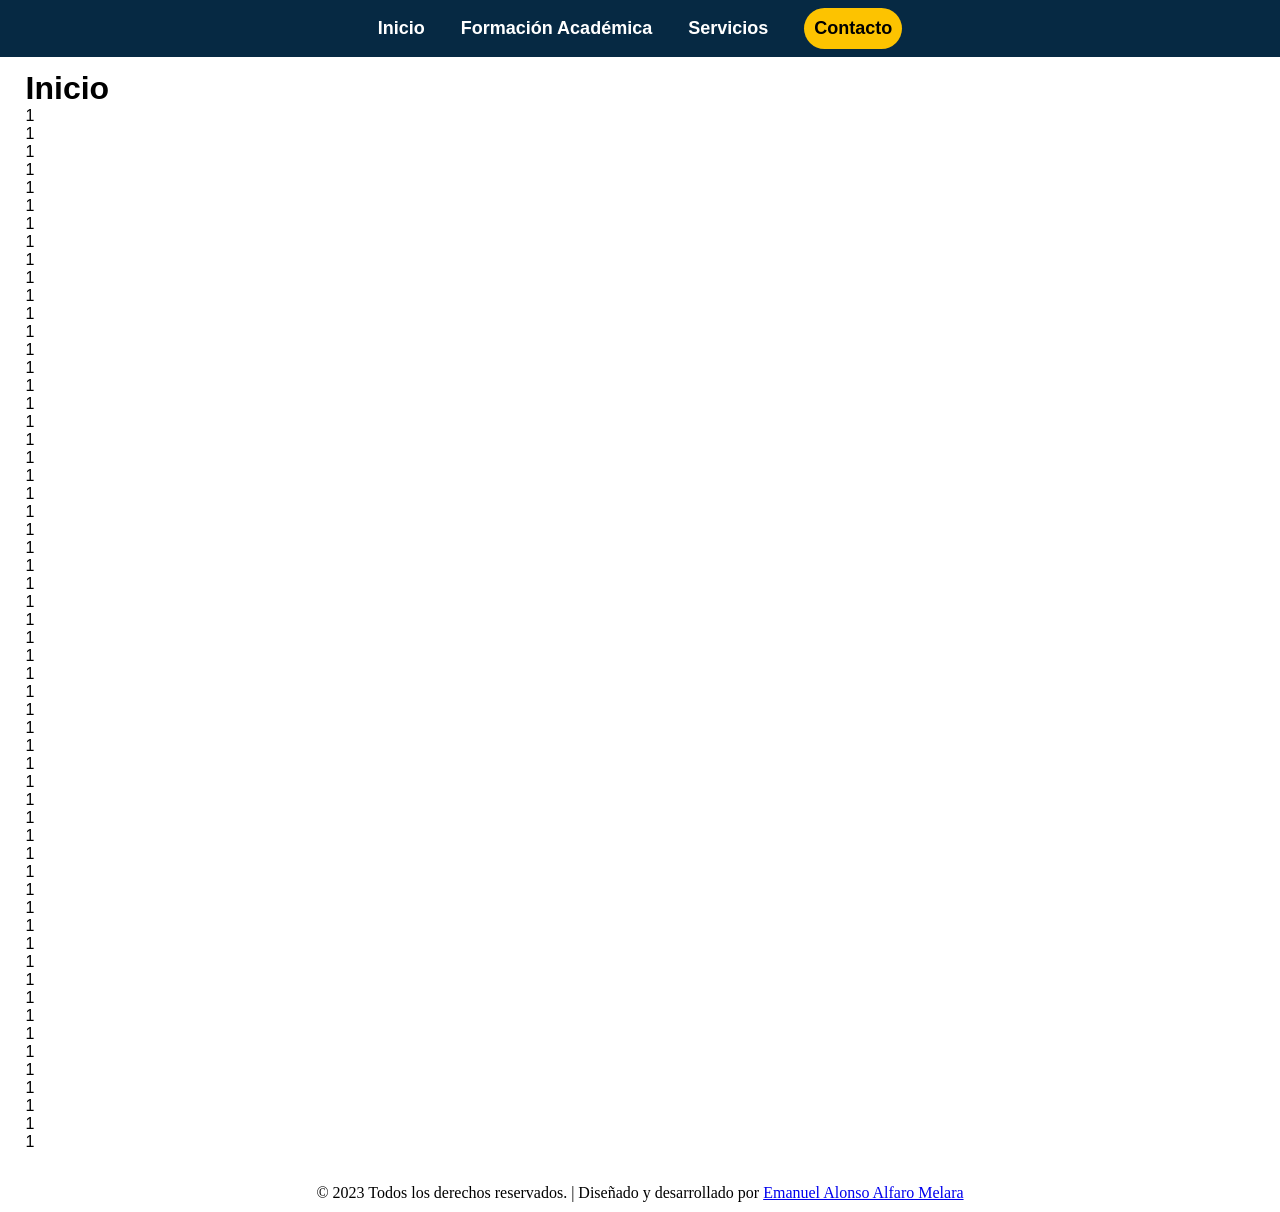
==== Index.html @ 55a87053 "Initial commit" ====
<!DOCTYPE html>
<html lang="en">

<head>
    <meta charset="UTF-8">
    <meta http-equiv="X-UA-Compatible" content="IE=edge">
    <meta name="viewport" content="width=device-width, initial-scale=1.0">
    <title>Emanuel Alfaro Melara</title>
</head>
<link rel="stylesheet" href="Style.css">

<body>
    <header>
        <nav id="MainNav" role="navigation">
            <ul>
                <li><a href="Index.html">Inicio</a></li>
            </ul>
            <ul>
                <li><a href="Studies.html">Formación Académica</a></li>
            </ul>
            <ul>
                <li><a href="Services.html">Servicios</a></li>
            </ul>
            <a href="Contact.html"><button id="BtnContact">Contacto</button></a>
        </nav>
    </header>
    <div class="container">
        <h1>Inicio</h1>
        <p>1</p>
        <p>1</p>
        <p>1</p>
        <p>1</p>
        <p>1</p>
        <p>1</p>
        <p>1</p>
        <p>1</p>
        <p>1</p>
        <p>1</p>
        <p>1</p>
        <p>1</p>
        <p>1</p>
        <p>1</p>
        <p>1</p>
        <p>1</p>
        <p>1</p>
        <p>1</p>
        <p>1</p>
        <p>1</p>
        <p>1</p>
        <p>1</p>
        <p>1</p>
        <p>1</p>
        <p>1</p>
        <p>1</p>
        <p>1</p>
        <p>1</p>
        <p>1</p>
        <p>1</p>
        <p>1</p>
        <p>1</p>
        <p>1</p>
        <p>1</p>
        <p>1</p>
        <p>1</p>
        <p>1</p>
        <p>1</p>
        <p>1</p>
        <p>1</p>
        <p>1</p>
        <p>1</p>
        <p>1</p>
        <p>1</p>
        <p>1</p>
        <p>1</p>
        <p>1</p>
        <p>1</p>
        <p>1</p>
        <p>1</p>
        <p>1</p>
        <p>1</p>
        <p>1</p>
        <p>1</p>
        <p>1</p>
        <p>1</p>
        <p>1</p>
        <p>1</p>
    </div>

    <footer>
        <p>
            © 2023 Todos los derechos reservados. | Diseñado y desarrollado por <a
                href="https://www.linkedin.com/in/alfaromelara/">Emanuel Alonso Alfaro Melara</a>
        </p>
    </footer>
</body>

</html>
---- Style.css ----
* {
    box-sizing: border-box;
    margin: 0;
    padding: 0;
}

#MainNav {
    font-family: 'Gill Sans', 'Gill Sans MT', Calibri, 'Trebuchet MS', sans-serif;
    font-size: 18px;
    font-weight: bold;
    text-align: center;
    background-color: #062943;
    width: 100%;
    position: static;
    padding: 8px;
}

nav ul {
    list-style: none;
    margin: 0;
    padding: 0;
    display: inline-block;
}

nav li {
    margin-right: 25px;
}

nav li:hover {
    transition: 0.5s;
}

nav li:not(hover) {
    transition: 0.5s;
}

nav a {
    color: #fff;
    text-decoration: none;
    padding: 3px;
    ;
}

nav a:hover {
    color: #fdc300;
}

nav a:not(hover) {
    transition: 0.3s;
}

#BtnContact {
    font-family: 'Gill Sans', 'Gill Sans MT', Calibri, 'Trebuchet MS', sans-serif;
    font-size: 18px;
    font-weight: bold;
    padding: 10px 10px;
    color: #000;
    background: #fdc300;
    border: none;
    border-radius: 50px;
    cursor: pointer;
}

#BtnContact:hover {
    background: #fff;
    transition: 0.3s;
}

#BtnContact:not(hover) {
    transition: 0.3s;
}

.container {
    font-family: 'Gill Sans', 'Gill Sans MT', Calibri, 'Trebuchet MS', sans-serif;
    padding: 1% 2%;
}

#ServicesCont ul{
    padding: 1% 2% 2% 4%;
}

#StudiesTitles {
padding: 1% 2%;}

#StudiesTitles p{
    padding: 0.3%;}

footer {
    font-family: 'Times New Roman', Times, serif;
    text-align: center;
    padding: 20px 5px 10px 5px;
}
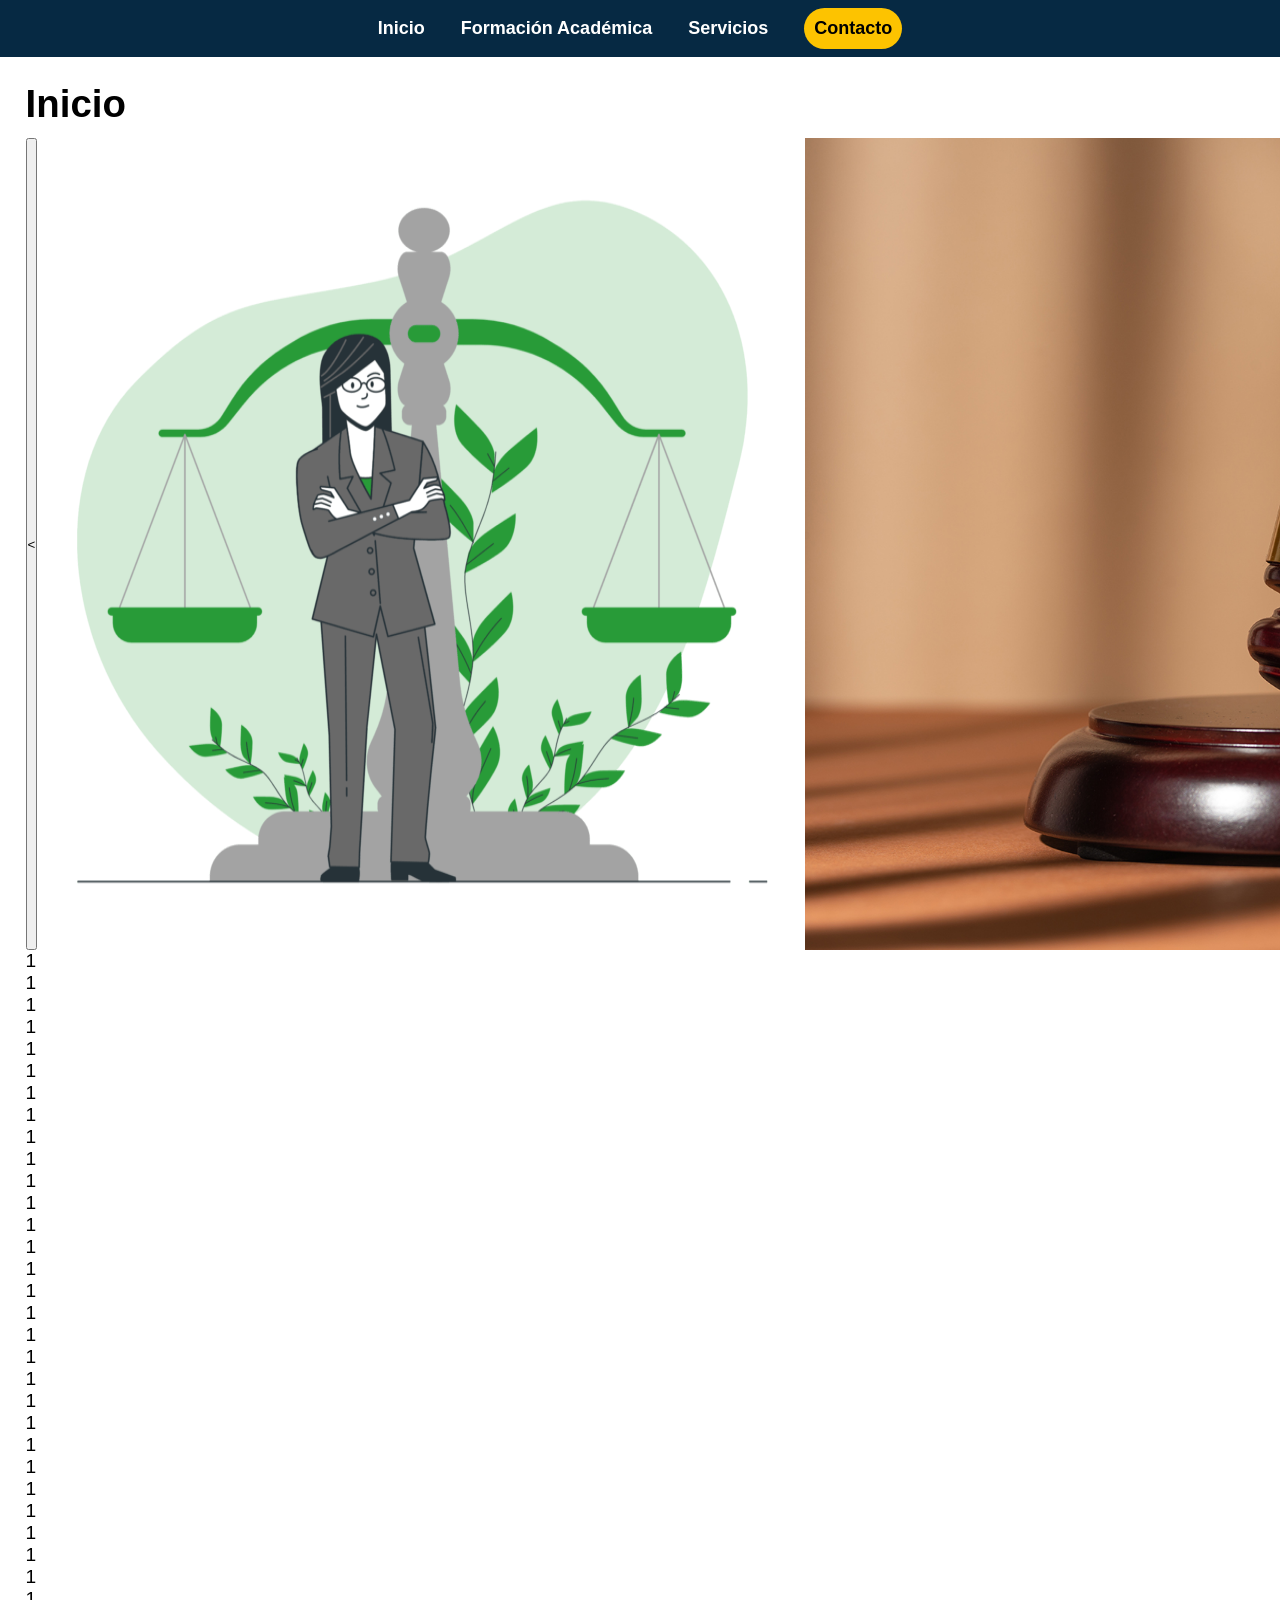
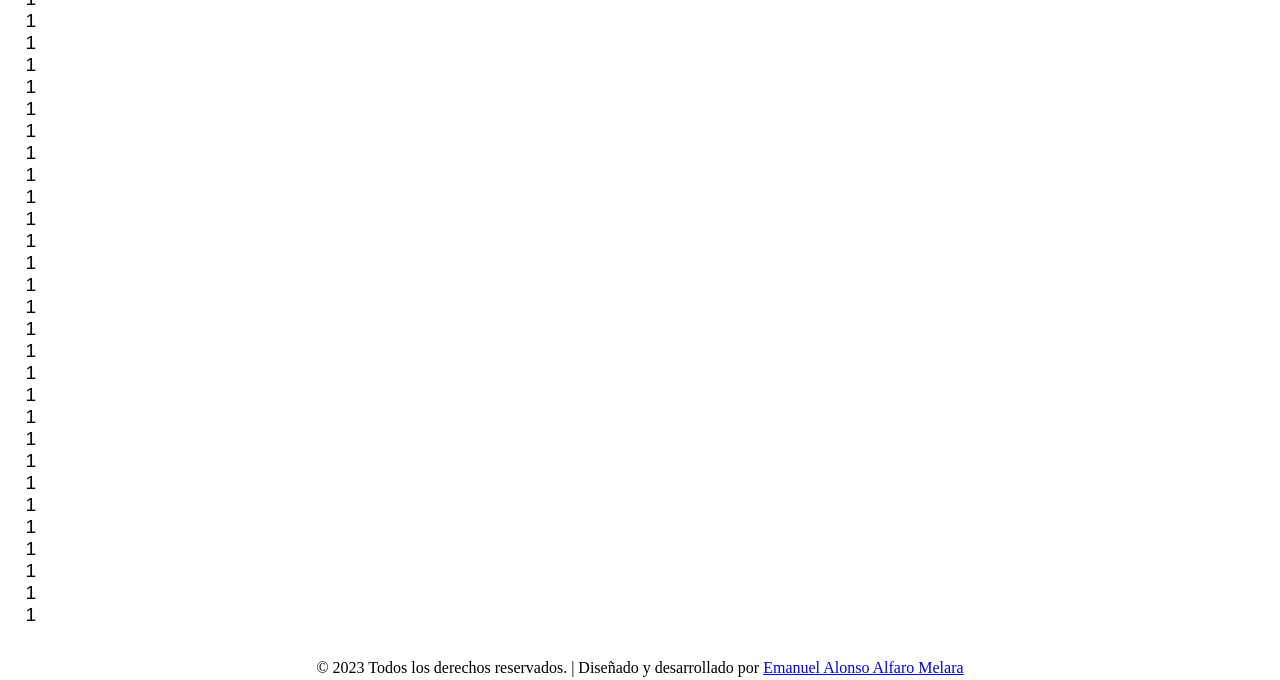
==== commit 1142d16c: "update" ====
--- a/Index.html
+++ b/Index.html
@@ -8,6 +8,7 @@
     <title>Emanuel Alfaro Melara</title>
 </head>
 <link rel="stylesheet" href="Style.css">
+<script src="javascript.js"></script>
 
 <body>
     <header>
@@ -26,6 +27,13 @@
     </header>
     <div class="container">
         <h1>Inicio</h1>
+        <section class="images">
+            <button>&lt;</button>
+            <img src="IMG01.jpg" alt="Dibujo abogada">
+            <img src="IMG02.jpg" alt="Mazo justicia">
+            <img src="IMG03.jpg" alt="Balanza justicia">
+            <button>&gt;</button>
+        </section>
         <p>1</p>
         <p>1</p>
         <p>1</p>
--- a/Style.css
+++ b/Style.css
@@ -73,6 +73,11 @@
 .container {
     font-family: 'Gill Sans', 'Gill Sans MT', Calibri, 'Trebuchet MS', sans-serif;
     padding: 1% 2%;
+    font-size: 120%;
+}
+
+.container h1 {
+    padding: 1% 0% 1% 0%;
 }
 
 #ServicesCont ul{
@@ -88,5 +93,18 @@
 footer {
     font-family: 'Times New Roman', Times, serif;
     text-align: center;
-    padding: 20px 5px 10px 5px;
+    padding: 20px 5px 3px 5px;
+}
+
+
+
+
+.images img{
+    max-width: 99%;
+    max-height: 99%;
+    min-height: 99%;
+}
+
+.images {
+    display: flex
 }
